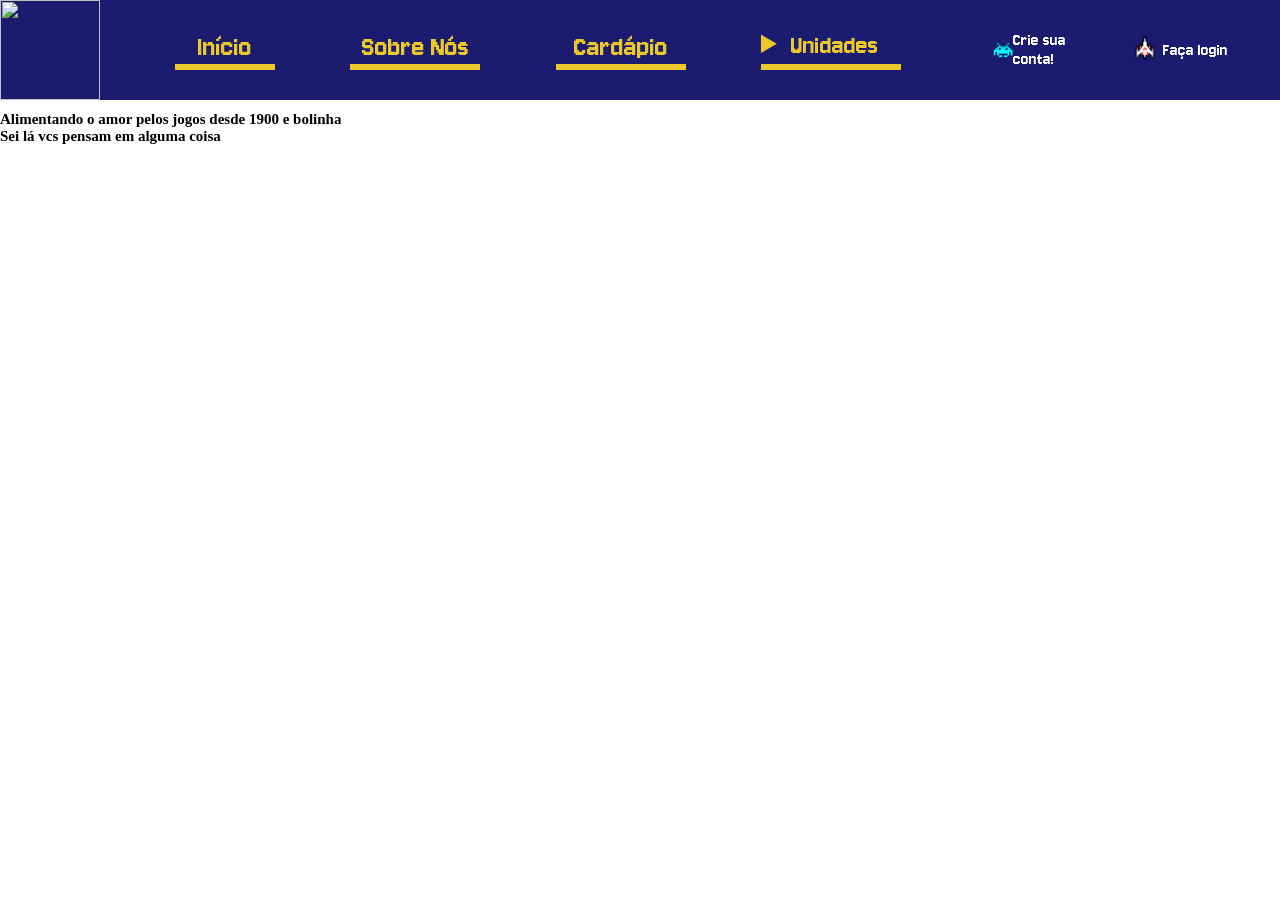
==== Landing Page/index.html @ 9f70f021 "Merge branch 'main' of https://github.com/Pedro-Card65/Pizzaria-melhorada" ====
<!DOCTYPE html>
<html lang="en">
<head>
    <meta charset="UTF-8">
    <meta name="viewport" content="width=device-width, initial-scale=1.0">
    <title>Pizza-Pixel</title>
    <link rel="icon" href="">
    <link rel="stylesheet" href="headerp.css">
    <link rel="stylesheet" href="interações.css">
    <link rel="stylesheet" href="logona.css">

    <link rel="preconnect" href="https://fonts.googleapis.com">
    <link rel="preconnect" href="https://fonts.gstatic.com" crossorigin>
    <link href="https://fonts.googleapis.com/css2?family=Jersey+10&display=swap" rel="stylesheet">

</head>
<body>
<section class="Headerprincipal">

        <div class="Logo"><img src="./imagens/logo.png" alt=""></div>



        <div class="Headermeio">

<a href=""><div class="inicio">Início</div></a>

<a href=""><div class="historia">Sobre Nós</div></a>

<a href=""><div class="cardapio">Cardápio</div></a>

<details class="detalhes">
    <summary class="nada">Unidades</summary>
    <div class="dento">
        <div class="dentodento"><p class="p">São Paulo - Grajau</p></div>
        <div class="dentomeio"><p class="p">Rio de Janeiro - Cabo Frio</p></div>
        <div class="dentomeio"><p class="p">Alagoas - Maceió</p></div>
        <div class="dentobaixo"><p class="p">Minas Gerais - Belo Horizonte</p></div>
    </div>
</details>
        </div>

        <div class="Headerfim">
            <a href=""><div class="pedido"><img src="./imagens/fotologin.png" alt="" class="fotologin"><p>Crie sua conta!</p></div></a>
            <a href=""><div class="Login"><img src="./imagens/space.png" alt="" class="nave"><p>Faça login</p></div></a>
        </div>
</section>
    


<section class="fundoprincipal">
    <div class="atras"><img src="./imagens/Fundo.svg" alt="" class="imagemprincipal"></div>
    <h1 class="logotexto">Alimentando o amor pelos jogos desde 1900 e bolinha</h1>
    <h1 class="logotexto2">Sei lá vcs pensam em alguma coisa </h1>


</section>





</body>
</html>
---- Landing Page/headerp.css ----
html{
    font-size: 10px
}

*{
    margin: 0;
    padding: 0;
}

.Headerprincipal{
    width: 100%;
    height: 10rem;
    background-color: rgb(27, 27, 112);
    display: flex;
    justify-content: space-between;
    position: sticky;
    top: 0;
    z-index: 100;
}

.Logo{
    width: 10rem;
    height: 10rem;
}
.Logo img{
    width: 10rem;
    height: 10rem;
}
.Headermeio{
    width: 110rem;
    height: 10rem;
    display: flex;
    align-items: center;
    justify-content: space-evenly;

}
.Headerfim{
    width: 35rem;
    height: 10rem;
    display: flex;
    align-items: center;
    justify-content: space-evenly;
    margin-right: 2.5rem;
}

.fotologin{
    height: 3rem;
    width: 2rem;
}
.pedido p{
    font-size: 1.8rem;
    font-weight: 600;

    /* fonte */
    font-family: "Jersey 10", sans-serif;
    font-weight: 400;
    font-style: normal;
}
a{
    text-decoration: none;
}

.inicio{
    box-sizing: border-box;
    border-bottom: solid 0.2em rgb(236, 201, 42);
    color: rgb(236, 201, 42);
    display: flex;
    height: 4rem;
    width: 10rem;
    justify-content: center;
    align-items: center;
    flex-wrap: wrap;
    font-size: 3em;

    /* fonte */
    font-family: "Jersey 10", sans-serif;
    font-weight: 400;
    font-style: normal;

}
.historia{
    box-sizing: border-box;
    border-bottom: solid 0.2em rgb(236, 201, 42);
    color: rgb(236, 201, 42);
    font-size: 3em;
    display: flex;
    height: 4rem;
    width: 13rem;
    justify-content: center;
    align-items: center;
    flex-wrap: wrap;
    
    /* fonte */
    font-family: "Jersey 10", sans-serif;
    font-weight: 400;
    font-style: normal;
}
.cardapio{
    box-sizing: border-box;
    border-bottom: solid 0.2em rgb(236, 201, 42);
    color: rgb(236, 201, 42);
    font-size: 3em;
    display: flex;
    height: 4rem;
    width: 13rem;
    justify-content: center;
    align-items: center;
    flex-wrap: wrap;

    /* fonte */
    font-family: "Jersey 10", sans-serif;
    font-weight: 400;
    font-style: normal;
}

.nada{
    cursor: default;
    text-decoration: double;
    box-sizing: border-box;
    color: rgb(236, 201, 42);

    /* fonte */
    font-family: "Jersey 10", sans-serif;
    font-weight: 400;
    font-style: normal;
}

.nave{
    height: 3.5rem;
}

.Login{
    background-image: url(https://i.pinimg.com/originals/8e/ff/81/8eff81d46686e3c82c64565eb09393b9.gif);
    border-radius: 0.4rem;
    height: 2rem;
    align-items: center;
    padding: 0.9rem;
    color: white;
    width: 11rem;
    display: flex;
    font-size: 1.4em;
    font-weight: 600;
    
}
.Login p{
    font-size: 1.8rem;
    font-weight: 600;

    /* fonte */
    font-family: "Jersey 10", sans-serif;
    font-weight: 400;
    font-style: normal;
}

.pedido{
    background-image: url(https://i.pinimg.com/originals/8e/ff/81/8eff81d46686e3c82c64565eb09393b9.gif);
    border-radius: 0.4rem;
    height: 2rem;
    align-items: center;
    padding: 0.9rem;
    color: white;
    width: 11rem;
    display: flex;
    justify-content: center;
}




























/* Details */
.detalhes{
    height: 4rem;
    width: 14rem;
    display: flex;
    flex-direction: column;
    align-items: center;
    justify-content: center;
    z-index: 10;
    position: relative;
    box-sizing: border-box;
    border-bottom: solid 0.69rem rgb(236, 201, 42);
}

.detalhes[open]{
    width: 14rem;
}

.detalhes:hover{
    cursor: pointer;
}

.detalhes[open]:hover{
    cursor: pointer;
}

.nada:hover{
    cursor: pointer;
}

.nada[open]:hover{
    cursor: pointer;
}

.dento{
    border-style: solid;
    border-width: 2px;
    border-color: rgb(236, 201, 42);
    background-color: rgb(236, 201, 42);
    width: 28rem;
    height: 20rem;
    position: absolute;
    border-radius: 0.5rem;
    gap: 0.2rem;
    display: flex;
    flex-direction: column;
    justify-content: space-between;
    z-index: 10;

}
.nada{
   font-size: 2.8rem;
   user-select: none;
}



.dentodento{
    background-color: rgb(26, 26, 143);
    color: rgb(236, 201, 42);
    border-top-right-radius: 0.5rem;
    border-top-left-radius: 0.5rem;
    width: 28rem;
    height: 4.8rem;
    display: flex;
    align-items: center;
    font-size: 10px;
}

.p{
    margin-left: 0.7rem;
    font-size: 2rem;
}
.dentobaixo{
    background-color: rgb(26, 26, 143);
    color: rgb(236, 201, 42);
    border-bottom-right-radius: 0.4rem;
    border-bottom-left-radius: 0.4rem;
    width: 28rem;
    height: 4.8rem;
    display: flex;
    align-items: center;
    cursor: pointer;
}
.dentomeio{
    background-color: rgb(26, 26, 143);
    color: rgb(236, 201, 42);
    width: 28rem;
    height: 4.8rem;
    display: flex;
    align-items: center;
    cursor: pointer;
}
---- Landing Page/interações.css ----
@keyframes pedidoo {
    from {color: white;  width: 12rem; height: 2rem;}
    to {color: rgb(255, 255, 173); width: 12.4rem; height: 2.3rem;}
}
@keyframes giro{
    from{ transform: rotate(0deg)}
    to{ transform: rotate(90deg)}
}
.pedido:hover{
        animation-name: pedidoo;
        animation-iteration-count: 1;
        animation-fill-mode: forwards;
        animation-duration: 0.4s;
    }

.Login:hover{
        animation-name: pedidoo;
        animation-iteration-count: 1;
        animation-fill-mode: forwards;
        animation-duration: 0.4s;
}
.imagemprincipal:hover{
    color: rgb(240, 248, 255);
}



.dentodento:hover{
 background-color: rgb(15, 15, 179);
    color: rgb(236, 201, 42);
}
.dentomeio:hover{
 background-color: rgb(15, 15, 179);
    color: rgb(236, 201, 42);
}
.dentobaixo:hover{
 background-color: rgb(15, 15, 179);
    color: rgb(236, 201, 42);
}

.pedido:hover img{
    animation-name: giro;
    animation-duration: 1s;
    animation-fill-mode: forwards;
}
.Login:hover img{
    animation-name: giro;
    animation-duration: 1s;
    animation-fill-mode: forwards;
}
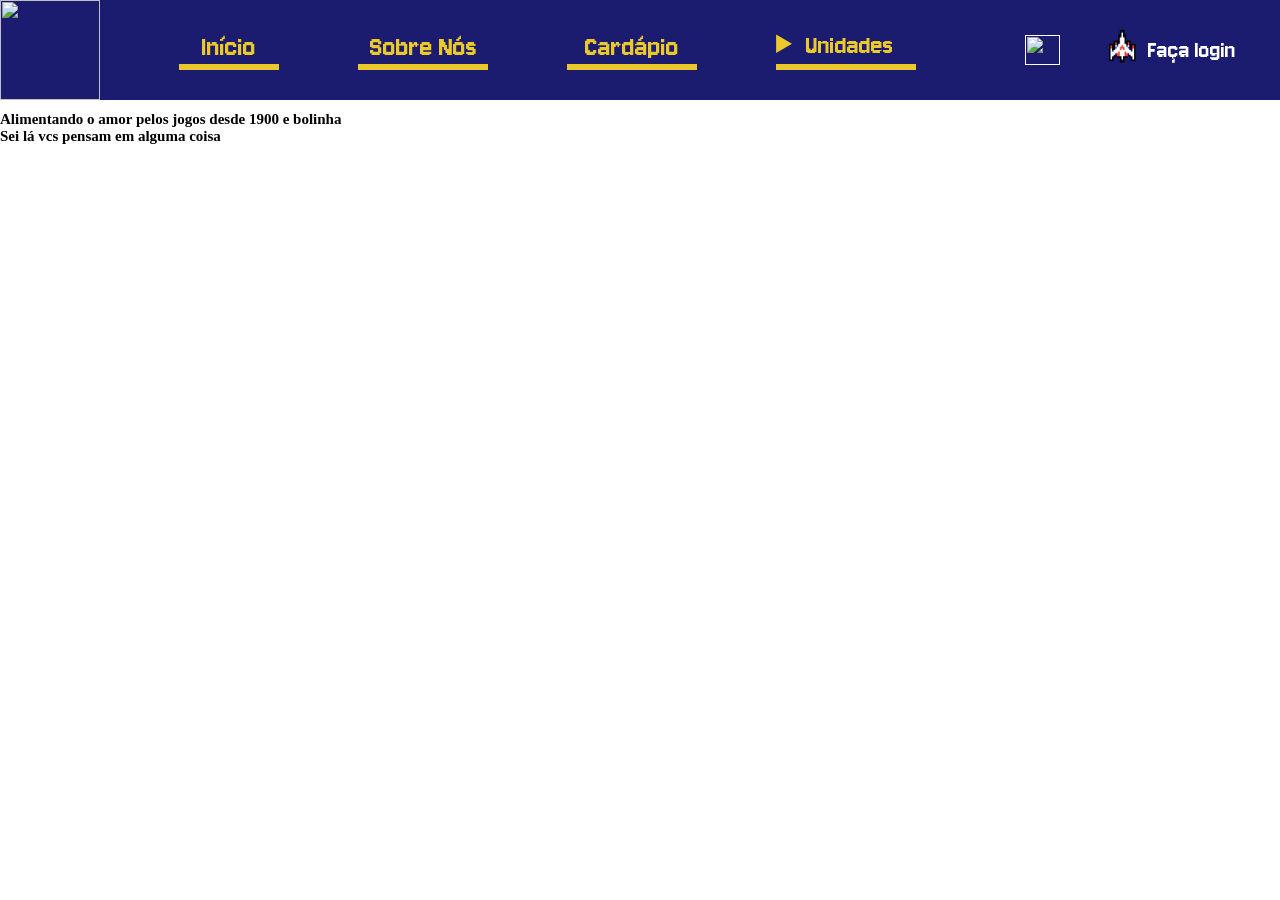
==== commit 153f11a8: "mais atualizado feito no dia 27-05-2026" ====
--- a/Landing Page/index.html
+++ b/Landing Page/index.html
@@ -4,7 +4,7 @@
     <meta charset="UTF-8">
     <meta name="viewport" content="width=device-width, initial-scale=1.0">
     <title>Pizza-Pixel</title>
-    <link rel="icon" href="">
+    <link rel="icon" href="cardapio/imagens/icon.png">
     <link rel="stylesheet" href="headerp.css">
     <link rel="stylesheet" href="interações.css">
     <link rel="stylesheet" href="logona.css">
@@ -23,11 +23,11 @@
 
         <div class="Headermeio">
 
-<a href=""><div class="inicio">Início</div></a>
+<a href="index.html"><div class="inicio">Início</div></a>
 
 <a href=""><div class="historia">Sobre Nós</div></a>
 
-<a href=""><div class="cardapio">Cardápio</div></a>
+<a href="cardapio/menu.html"><div class="cardapio">Cardápio</div></a>
 
 <details class="detalhes">
     <summary class="nada">Unidades</summary>
@@ -41,7 +41,8 @@
         </div>
 
         <div class="Headerfim">
-            <a href=""><div class="pedido"><img src="./imagens/fotologin.png" alt="" class="fotologin"><p>Crie sua conta!</p></div></a>
+            <a href=""><div class="pedido"><img src="imagens/Gemini_Generated_Image_fj9mcufj9mcufj9m-removebg-preview.png" alt="" class="fotologin"></div></a>
+            
             <a href=""><div class="Login"><img src="./imagens/space.png" alt="" class="nave"><p>Faça login</p></div></a>
         </div>
 </section>
--- a/Landing Page/headerp.css
+++ b/Landing Page/headerp.css
@@ -40,21 +40,11 @@
     display: flex;
     align-items: center;
     justify-content: space-evenly;
-    margin-right: 2.5rem;
 }
 
 .fotologin{
     height: 3rem;
-    width: 2rem;
-}
-.pedido p{
-    font-size: 1.8rem;
-    font-weight: 600;
-
-    /* fonte */
-    font-family: "Jersey 10", sans-serif;
-    font-weight: 400;
-    font-style: normal;
+    width: 3.5rem;
 }
 a{
     text-decoration: none;
@@ -126,24 +116,23 @@
 }
 
 .nave{
-    height: 3.5rem;
+    height: 5rem;
 }
 
 .Login{
-    background-image: url(https://i.pinimg.com/originals/8e/ff/81/8eff81d46686e3c82c64565eb09393b9.gif);
     border-radius: 0.4rem;
     height: 2rem;
     align-items: center;
     padding: 0.9rem;
     color: white;
-    width: 11rem;
+    width: 14rem;
     display: flex;
     font-size: 1.4em;
     font-weight: 600;
     
 }
 .Login p{
-    font-size: 1.8rem;
+    font-size: 2.5rem;
     font-weight: 600;
 
     /* fonte */
@@ -153,13 +142,12 @@
 }
 
 .pedido{
-    background-image: url(https://i.pinimg.com/originals/8e/ff/81/8eff81d46686e3c82c64565eb09393b9.gif);
     border-radius: 0.4rem;
-    height: 2rem;
+    height: 1rem;
     align-items: center;
     padding: 0.9rem;
     color: white;
-    width: 11rem;
+    width: 1rem;
     display: flex;
     justify-content: center;
 }
--- a/Landing Page/interações.css
+++ b/Landing Page/interações.css
@@ -1,17 +1,11 @@
 @keyframes pedidoo {
-    from {color: white;  width: 12rem; height: 2rem;}
-    to {color: rgb(255, 255, 173); width: 12.4rem; height: 2.3rem;}
+    from {color: white;  width: 14rem; height: 2rem;}
+    to {color: rgb(255, 255, 173); width: 14rem; height: 2.3rem;}
 }
 @keyframes giro{
     from{ transform: rotate(0deg)}
     to{ transform: rotate(90deg)}
 }
-.pedido:hover{
-        animation-name: pedidoo;
-        animation-iteration-count: 1;
-        animation-fill-mode: forwards;
-        animation-duration: 0.4s;
-    }
 
 .Login:hover{
         animation-name: pedidoo;
@@ -38,11 +32,6 @@
     color: rgb(236, 201, 42);
 }
 
-.pedido:hover img{
-    animation-name: giro;
-    animation-duration: 1s;
-    animation-fill-mode: forwards;
-}
 .Login:hover img{
     animation-name: giro;
     animation-duration: 1s;
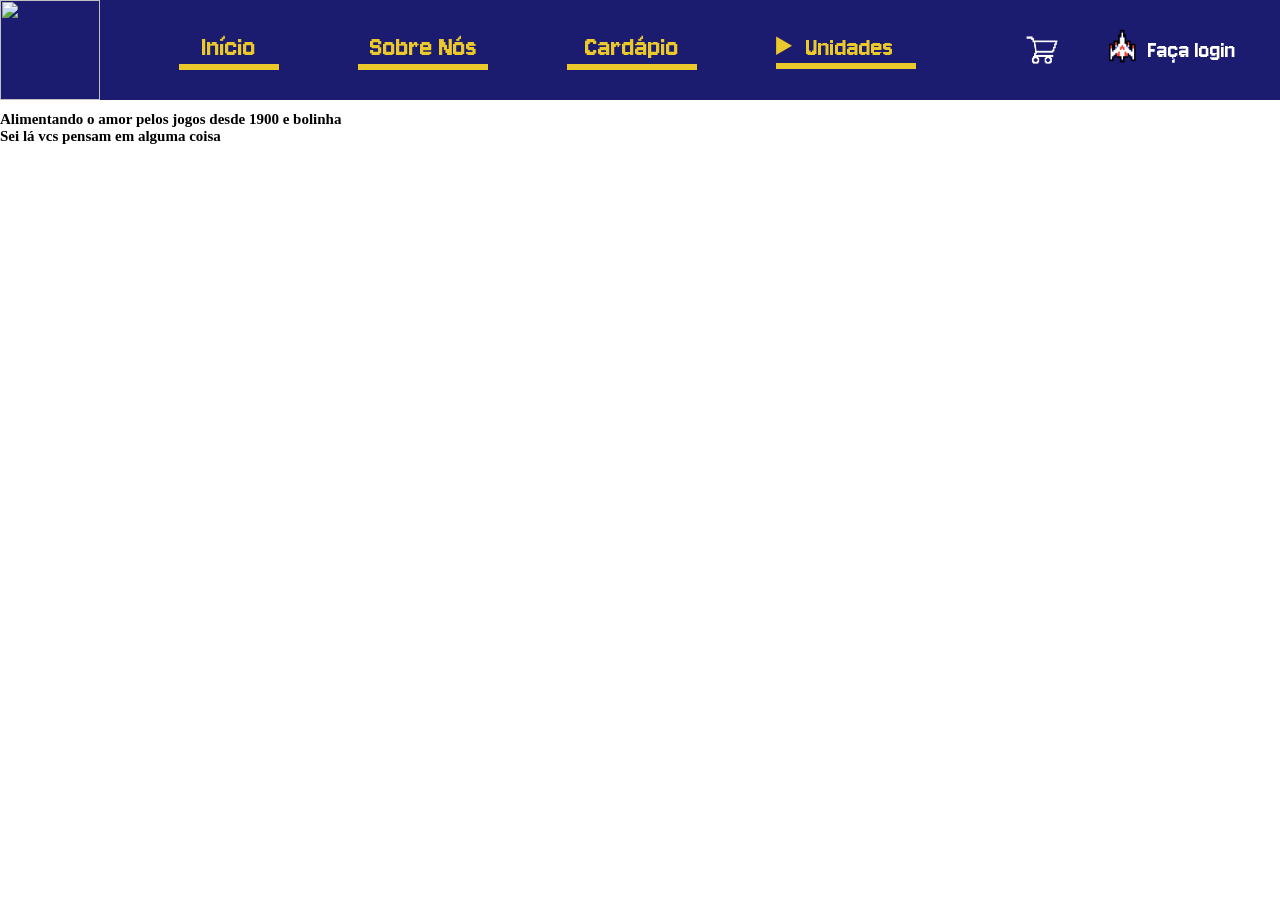
==== commit 6fb2fed6: "c" ====
--- a/Landing Page/index.html
+++ b/Landing Page/index.html
@@ -41,7 +41,7 @@
         </div>
 
         <div class="Headerfim">
-            <a href=""><div class="pedido"><img src="imagens/Gemini_Generated_Image_fj9mcufj9mcufj9m-removebg-preview.png" alt="" class="fotologin"></div></a>
+            <a href=""><div class="pedido"><img src="imagens/cart.png" alt="" class="fotologin"></div></a>
             
             <a href=""><div class="Login"><img src="./imagens/space.png" alt="" class="nave"><p>Faça login</p></div></a>
         </div>
--- a/Landing Page/headerp.css
+++ b/Landing Page/headerp.css
@@ -6,7 +6,9 @@
     margin: 0;
     padding: 0;
 }
-
+.Headerprincipal a {
+    display: flex;
+}
 .Headerprincipal{
     width: 100%;
     height: 10rem;
@@ -181,8 +183,9 @@
 
 /* Details */
 .detalhes{
-    height: 4rem;
+    height: auto;
     width: 14rem;
+    position: relative;
     display: flex;
     flex-direction: column;
     align-items: center;
--- a/Landing Page/interações.css
+++ b/Landing Page/interações.css
@@ -1,6 +1,12 @@
 @keyframes pedidoo {
-    from {color: white;  width: 14rem; height: 2rem;}
-    to {color: rgb(255, 255, 173); width: 14rem; height: 2.3rem;}
+    from {
+        color: white;
+        transform: scale(1);
+    }
+    to {
+        color: rgb(255, 255, 173);
+        transform: scale(1.05);
+    }
 }
 @keyframes giro{
     from{ transform: rotate(0deg)}
@@ -32,8 +38,7 @@
     color: rgb(236, 201, 42);
 }
 
-.Login:hover img{
-    animation-name: giro;
-    animation-duration: 1s;
-    animation-fill-mode: forwards;
+.Login:hover img {
+    animation: giro 0.6s forwards;
+    transform-origin: center;
 }
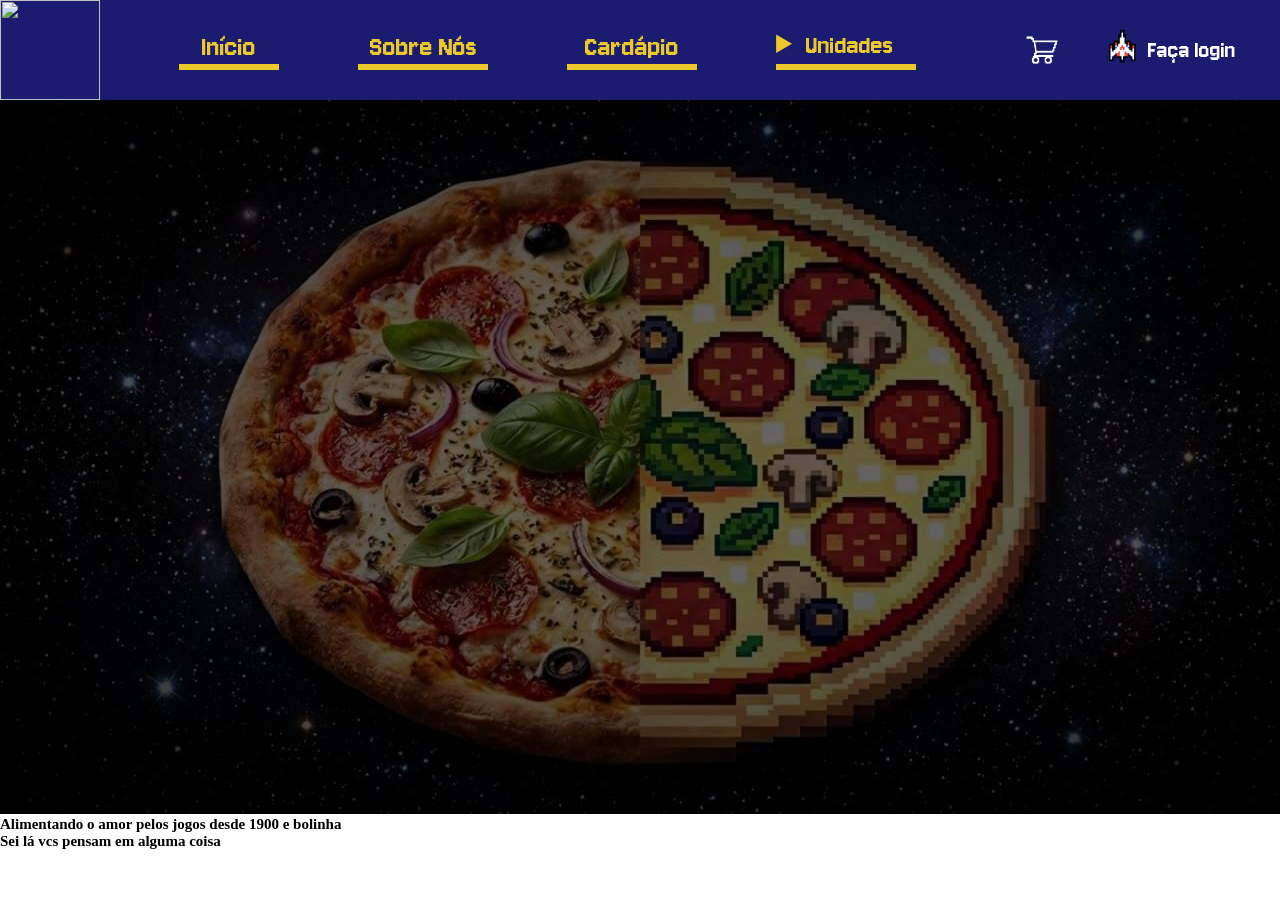
==== commit 3e9ef915: "Alterações Cardápio" ====
--- a/Landing Page/index.html
+++ b/Landing Page/index.html
@@ -4,7 +4,7 @@
     <meta charset="UTF-8">
     <meta name="viewport" content="width=device-width, initial-scale=1.0">
     <title>Pizza-Pixel</title>
-    <link rel="icon" href="cardapio/imagens/icon.png">
+    <link rel="icon" href="cardapio/imagens/logo.png">
     <link rel="stylesheet" href="headerp.css">
     <link rel="stylesheet" href="interações.css">
     <link rel="stylesheet" href="logona.css">
@@ -50,7 +50,7 @@
 
 
 <section class="fundoprincipal">
-    <div class="atras"><img src="./imagens/Fundo.svg" alt="" class="imagemprincipal"></div>
+    <div class="atras"><img src="./imagens/banner1.jpg" alt="" class="imagemprincipal"></div>
     <h1 class="logotexto">Alimentando o amor pelos jogos desde 1900 e bolinha</h1>
     <h1 class="logotexto2">Sei lá vcs pensam em alguma coisa </h1>
 
--- a/Landing Page/headerp.css
+++ b/Landing Page/headerp.css
@@ -6,9 +6,7 @@
     margin: 0;
     padding: 0;
 }
-.Headerprincipal a {
-    display: flex;
-}
+
 .Headerprincipal{
     width: 100%;
     height: 10rem;
@@ -183,9 +181,8 @@
 
 /* Details */
 .detalhes{
-    height: auto;
+    height: 4rem;
     width: 14rem;
-    position: relative;
     display: flex;
     flex-direction: column;
     align-items: center;
--- a/Landing Page/interações.css
+++ b/Landing Page/interações.css
@@ -1,12 +1,6 @@
 @keyframes pedidoo {
-    from {
-        color: white;
-        transform: scale(1);
-    }
-    to {
-        color: rgb(255, 255, 173);
-        transform: scale(1.05);
-    }
+    from {color: white;  width: 14rem; height: 2rem;}
+    to {color: rgb(255, 255, 173); width: 14rem; height: 2.3rem;}
 }
 @keyframes giro{
     from{ transform: rotate(0deg)}
@@ -38,7 +32,8 @@
     color: rgb(236, 201, 42);
 }
 
-.Login:hover img {
-    animation: giro 0.6s forwards;
-    transform-origin: center;
+.Login:hover img{
+    animation-name: giro;
+    animation-duration: 1s;
+    animation-fill-mode: forwards;
 }
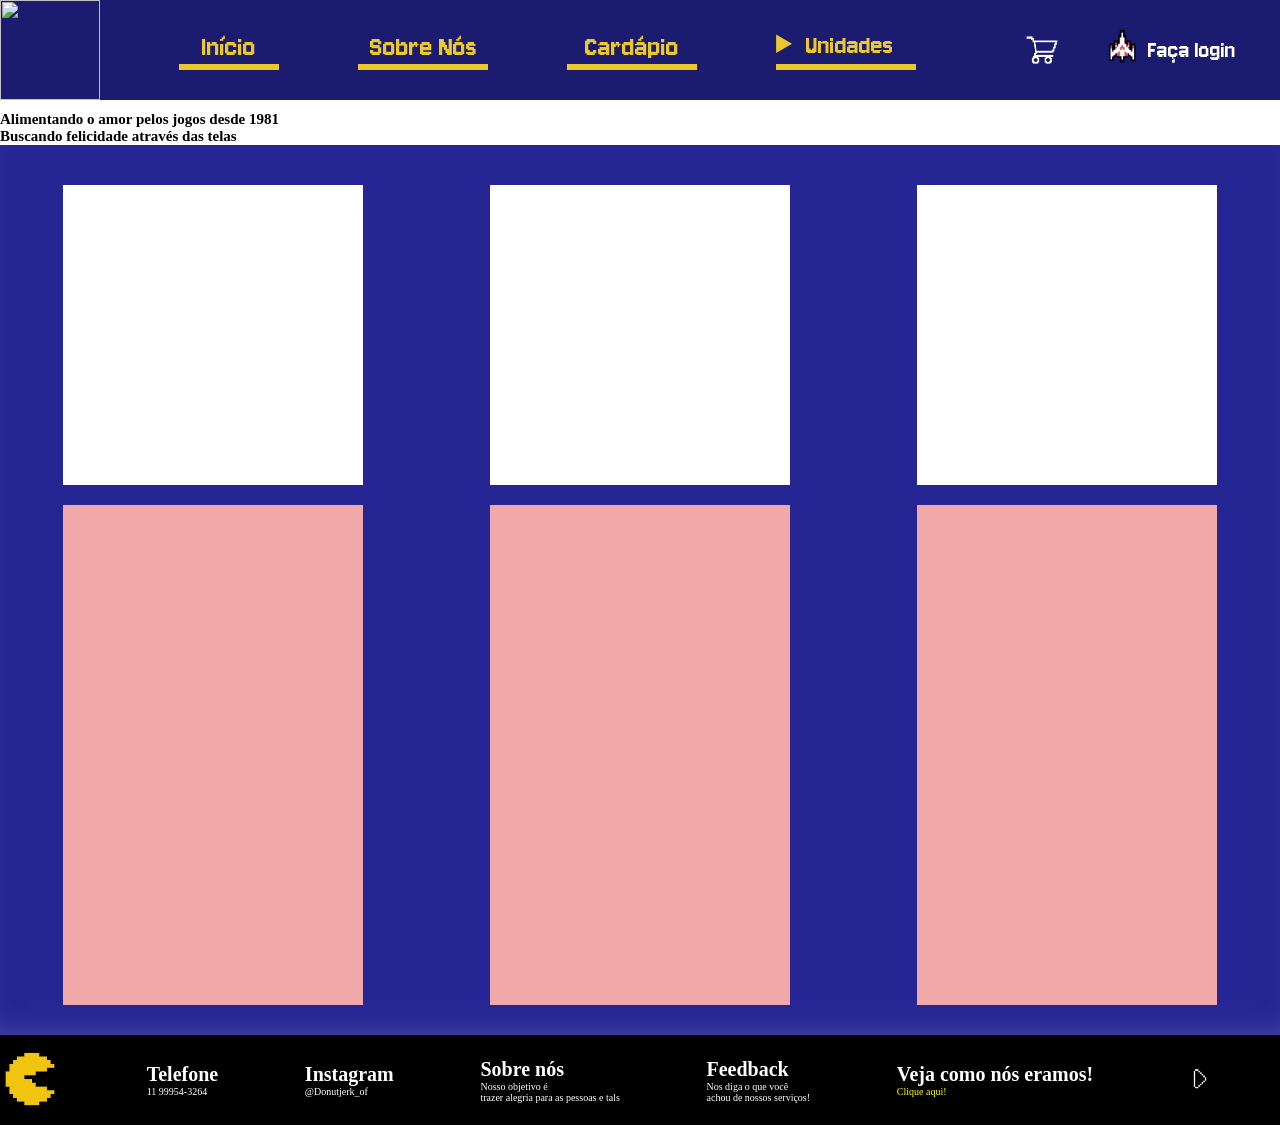
==== commit bb8e68b7: "esqueleto completo" ====
--- a/Landing Page/index.html
+++ b/Landing Page/index.html
@@ -4,11 +4,12 @@
     <meta charset="UTF-8">
     <meta name="viewport" content="width=device-width, initial-scale=1.0">
     <title>Pizza-Pixel</title>
-    <link rel="icon" href="cardapio/imagens/logo.png">
+    <link rel="icon" href="cardapio/imagens/icon.png">
     <link rel="stylesheet" href="headerp.css">
     <link rel="stylesheet" href="interações.css">
     <link rel="stylesheet" href="logona.css">
-
+    <link rel="stylesheet" href="valores.css">
+    <link rel="stylesheet" href="footer.css">
     <link rel="preconnect" href="https://fonts.googleapis.com">
     <link rel="preconnect" href="https://fonts.gstatic.com" crossorigin>
     <link href="https://fonts.googleapis.com/css2?family=Jersey+10&display=swap" rel="stylesheet">
@@ -50,15 +51,35 @@
 
 
 <section class="fundoprincipal">
-    <div class="atras"><img src="./imagens/banner1.jpg" alt="" class="imagemprincipal"></div>
-    <h1 class="logotexto">Alimentando o amor pelos jogos desde 1900 e bolinha</h1>
-    <h1 class="logotexto2">Sei lá vcs pensam em alguma coisa </h1>
+    <div class="atras"><img src="./imagens/Fundo.svg" alt="" class="imagemprincipal"></div>
+    <h1 class="logotexto">Alimentando o amor pelos jogos desde 1981</h1>
+    <h1 class="logotexto2">Buscando felicidade através das telas </h1>
+</section>
 
+<section class="Valors">
+    <div class="imagensvalores">
+    <div class="Caixa"></div>
+    <div class="Caixa"></div>
+    <div class="Caixa"></div>
+    </div>
+
+    <div class="descricaovalores">
+    <div class="Caixa2"></div>
+    <div class="Caixa2"></div>
+    <div class="Caixa2"></div>
+    </div>
 
 </section>
 
-
-
+<footer class="descricaogeral">
+  <div class="pacmanhehe"><img src="./imagens/pacman.png" alt=""></div>
+  <div class="telefone"><h1>Telefone</h1>11 99954-3264<p></p></div>
+  <div class="instagram"><h1>Instagram</h1> <p>@Donutjerk_of</p></div>
+  <div class="sobrenos"><h1>Sobre nós</h1> <p>Nosso objetivo é <br> trazer alegria para as pessoas e tals</p></div>
+  <div class="feedback"><h1>Feedback</h1> <p>Nos diga o que você <br> achou de nossos serviços!</p></div>
+  <div class="antigo"><h1>Veja como nós eramos!</h1> <a href="https://donutjerk.com"><p>Clique aqui!</p></a></div>
+  <div class="seta"><img src="./imagens/seta.png" alt=""></div>
+</footer>
 
 
 </body>
--- a/Landing Page/valores.css
+++ b/Landing Page/valores.css
@@ -0,0 +1,33 @@
+.Valors{
+    background-color: rgb(37, 37, 148);
+    width: 100%;
+    height: 89rem;
+    display: flex;
+    box-sizing: border-box;
+    flex-direction: column;
+    gap: 2rem;
+    box-shadow:inset 0 -2rem 4rem -3rem rgba(255, 255, 255, 0.281);
+}
+
+.descricaovalores{
+    display: flex;
+    justify-content: space-around;
+}
+.imagensvalores{
+    display: flex;
+    justify-content: space-around;
+    margin-top: 4rem;
+}
+
+.Caixa{
+    width: 30rem;
+    height: 30rem;
+    background-color: white;
+    justify-content: space-around;
+}
+.Caixa2{
+    width: 30rem;
+    height: 50rem;
+    background-color: rgb(240, 168, 168);
+    justify-content: space-around;
+}
--- a/Landing Page/footer.css
+++ b/Landing Page/footer.css
@@ -0,0 +1,36 @@
+.descricaogeral{
+    background-color: rgb(0, 0, 0);
+    width: 100%;
+    height: 9rem;
+    display: flex;
+    align-items: center;
+    justify-content: space-between;
+
+}
+.pacmanhehe img{
+    width: 6rem;
+    height: 6rem;
+}
+.seta img{
+    width: 4rem;
+    height: 4rem;
+    margin-right: 6rem; 
+}
+.telefone{
+    color: white;
+}
+.instagram{
+    color: white;
+}
+.sobrenos{
+    color: white;
+}
+.feedback{
+    color: white;
+}
+.antigo{
+    color: white;
+}
+.antigo a{
+    color: yellow;
+}
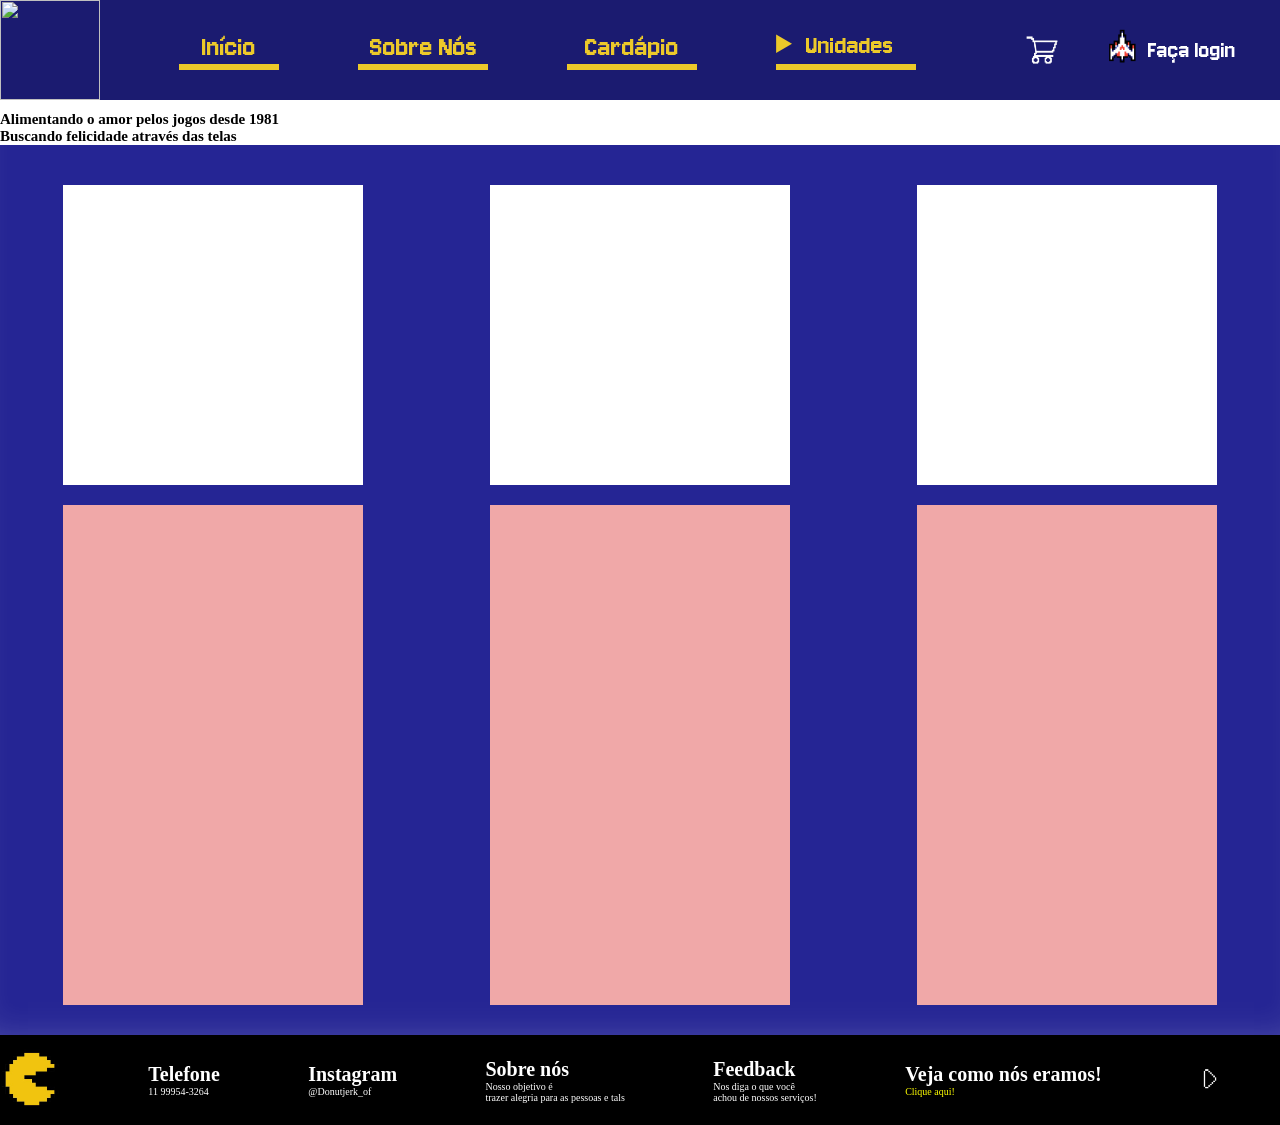
==== commit d6110b74: "easter egg em" ====
--- a/Landing Page/index.html
+++ b/Landing Page/index.html
@@ -4,7 +4,7 @@
     <meta charset="UTF-8">
     <meta name="viewport" content="width=device-width, initial-scale=1.0">
     <title>Pizza-Pixel</title>
-    <link rel="icon" href="cardapio/imagens/icon.png">
+    <link rel="icon" href="cardapio/imagens/logo.png">
     <link rel="stylesheet" href="headerp.css">
     <link rel="stylesheet" href="interações.css">
     <link rel="stylesheet" href="logona.css">
@@ -26,7 +26,7 @@
 
 <a href="index.html"><div class="inicio">Início</div></a>
 
-<a href=""><div class="historia">Sobre Nós</div></a>
+<a href="#ancora"><div class="historia">Sobre Nós</div></a>
 
 <a href="cardapio/menu.html"><div class="cardapio">Cardápio</div></a>
 
@@ -54,12 +54,13 @@
     <div class="atras"><img src="./imagens/Fundo.svg" alt="" class="imagemprincipal"></div>
     <h1 class="logotexto">Alimentando o amor pelos jogos desde 1981</h1>
     <h1 class="logotexto2">Buscando felicidade através das telas </h1>
+    <p id="ancora"></p>
 </section>
 
 <section class="Valors">
     <div class="imagensvalores">
     <div class="Caixa"></div>
-    <div class="Caixa"></div>
+    <div class="Caixa"></p></div>
     <div class="Caixa"></div>
     </div>
 
@@ -78,7 +79,7 @@
   <div class="sobrenos"><h1>Sobre nós</h1> <p>Nosso objetivo é <br> trazer alegria para as pessoas e tals</p></div>
   <div class="feedback"><h1>Feedback</h1> <p>Nos diga o que você <br> achou de nossos serviços!</p></div>
   <div class="antigo"><h1>Veja como nós eramos!</h1> <a href="https://donutjerk.com"><p>Clique aqui!</p></a></div>
-  <div class="seta"><img src="./imagens/seta.png" alt=""></div>
+  <div class="seta"><img src="./imagens/seta.png" alt="" class="segredo"></div>
 </footer>
 
 
--- a/Landing Page/headerp.css
+++ b/Landing Page/headerp.css
@@ -151,33 +151,6 @@
     display: flex;
     justify-content: center;
 }
-
-
-
-
-
-
-
-
-
-
-
-
-
-
-
-
-
-
-
-
-
-
-
-
-
-
-
 
 /* Details */
 .detalhes{
--- a/Landing Page/footer.css
+++ b/Landing Page/footer.css
@@ -11,10 +11,21 @@
     width: 6rem;
     height: 6rem;
 }
+@keyframes giro2{
+    0%{}
+    80%{transform: rotate(0deg); margin-left: 100rem}
+    90%{ transform: rotate(360deg);margin-left: 100rem}
+    100%{ transform: rotate(-360deg);margin-left: 100rem}
+}
+.pacmanhehe:hover{
+    animation-name: giro2;
+    animation-duration: 15s;
+    animation-iteration-count: infinite;
+}
 .seta img{
     width: 4rem;
     height: 4rem;
-    margin-right: 6rem; 
+    margin-right: 5rem; 
 }
 .telefone{
     color: white;
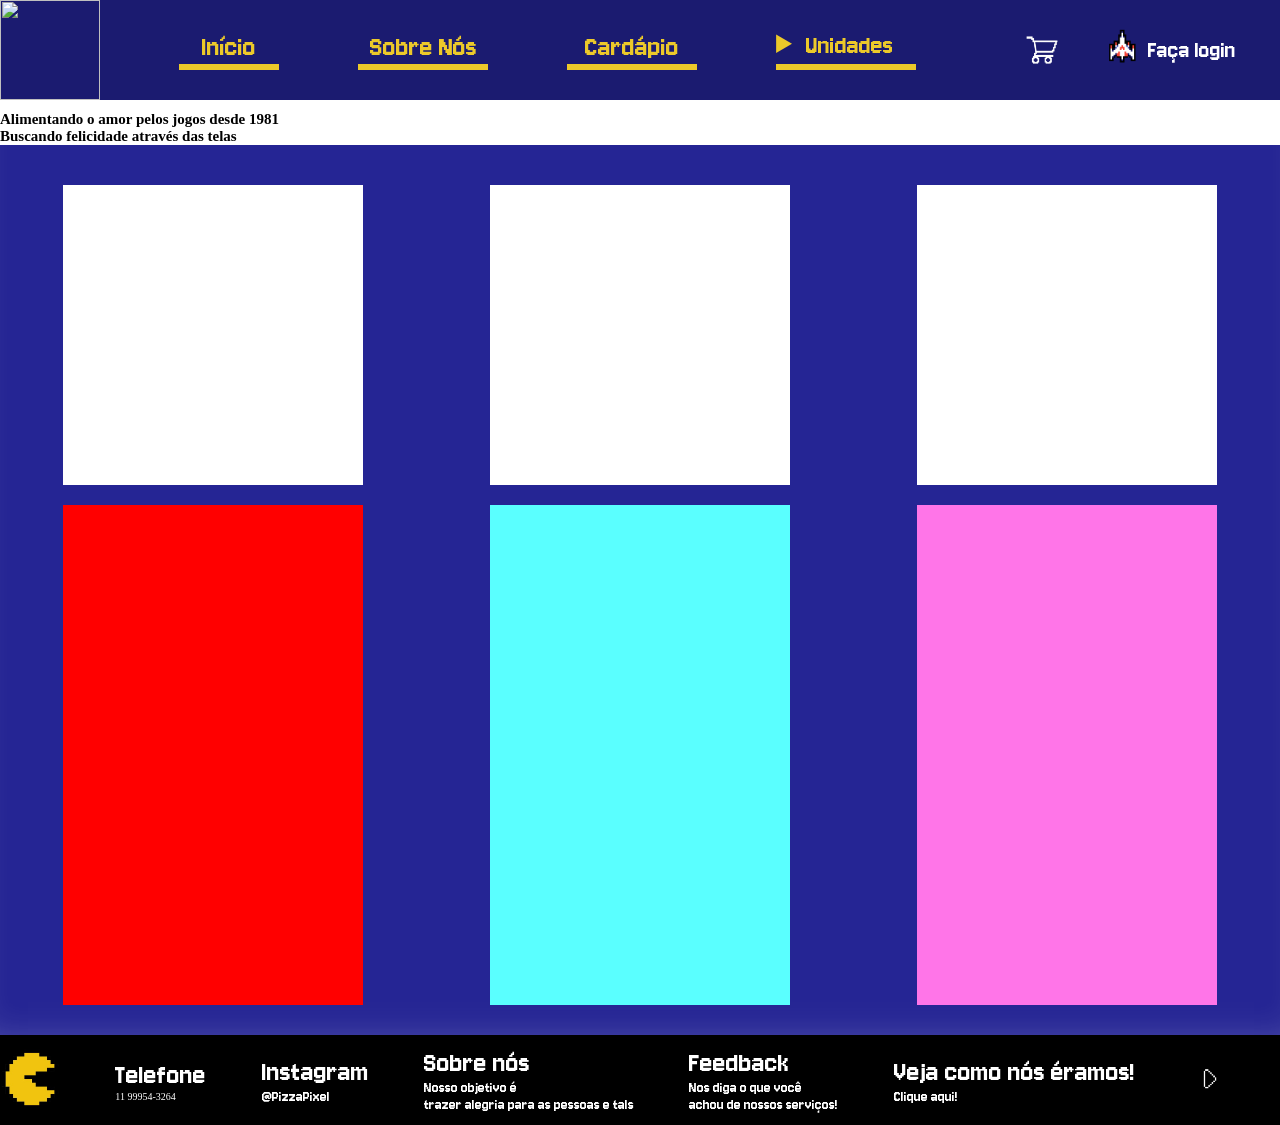
==== commit 4932d73e: "umas mexida" ====
--- a/Landing Page/index.html
+++ b/Landing Page/index.html
@@ -59,15 +59,15 @@
 
 <section class="Valors">
     <div class="imagensvalores">
-    <div class="Caixa"></div>
-    <div class="Caixa"></p></div>
-    <div class="Caixa"></div>
+    <div class="Imagem1"></div>
+    <div class="Imagem2"></p></div>
+    <div class="Imagem3"></div>
     </div>
 
     <div class="descricaovalores">
-    <div class="Caixa2"></div>
-    <div class="Caixa2"></div>
-    <div class="Caixa2"></div>
+    <div class="Desc1"></div>
+    <div class="Desc2"></div>
+    <div class="Desc3"></div>
     </div>
 
 </section>
@@ -75,10 +75,10 @@
 <footer class="descricaogeral">
   <div class="pacmanhehe"><img src="./imagens/pacman.png" alt=""></div>
   <div class="telefone"><h1>Telefone</h1>11 99954-3264<p></p></div>
-  <div class="instagram"><h1>Instagram</h1> <p>@Donutjerk_of</p></div>
+  <div class="instagram"><h1>Instagram</h1> <p>@PizzaPixel</p></div>
   <div class="sobrenos"><h1>Sobre nós</h1> <p>Nosso objetivo é <br> trazer alegria para as pessoas e tals</p></div>
   <div class="feedback"><h1>Feedback</h1> <p>Nos diga o que você <br> achou de nossos serviços!</p></div>
-  <div class="antigo"><h1>Veja como nós eramos!</h1> <a href="https://donutjerk.com"><p>Clique aqui!</p></a></div>
+  <div class="antigo"><h1>Veja como nós éramos!</h1> <a href="https://donutjerk.com"><p>Clique aqui!</p></a></div>
   <div class="seta"><img src="./imagens/seta.png" alt="" class="segredo"></div>
 </footer>
 
--- a/Landing Page/valores.css
+++ b/Landing Page/valores.css
@@ -19,15 +19,26 @@
     margin-top: 4rem;
 }
 
-.Caixa{
+.Imagem1, .Imagem2, .Imagem3{
     width: 30rem;
     height: 30rem;
     background-color: white;
     justify-content: space-around;
 }
-.Caixa2{
+.Desc1, .Desc2, .Desc3{
     width: 30rem;
     height: 50rem;
     background-color: rgb(240, 168, 168);
     justify-content: space-around;
+}
+.Desc1{
+    background-color: red;
+}
+
+.Desc2{
+    background-color: rgb(90, 255, 255);
+}
+
+.Desc3{
+    background-color: rgb(255, 117, 232);
 }
--- a/Landing Page/footer.css
+++ b/Landing Page/footer.css
@@ -5,8 +5,25 @@
     display: flex;
     align-items: center;
     justify-content: space-between;
+}
+.descricaogeral h1{
+    
+     font-family: "Jersey 10", sans-serif;
+    font-weight: 400;
+    font-style: normal;
+    font-size: 3em;
 
 }
+
+.descricaogeral p{
+    color: white;
+    text-decoration: none;
+    font-family: "Jersey 10", sans-serif;
+    font-weight: 400;
+    font-style: normal;
+    font-size: 1.6em;
+}
+
 .pacmanhehe img{
     width: 6rem;
     height: 6rem;
@@ -21,6 +38,7 @@
     animation-name: giro2;
     animation-duration: 15s;
     animation-iteration-count: infinite;
+    animation-fill-mode: forwards;
 }
 .seta img{
     width: 4rem;
